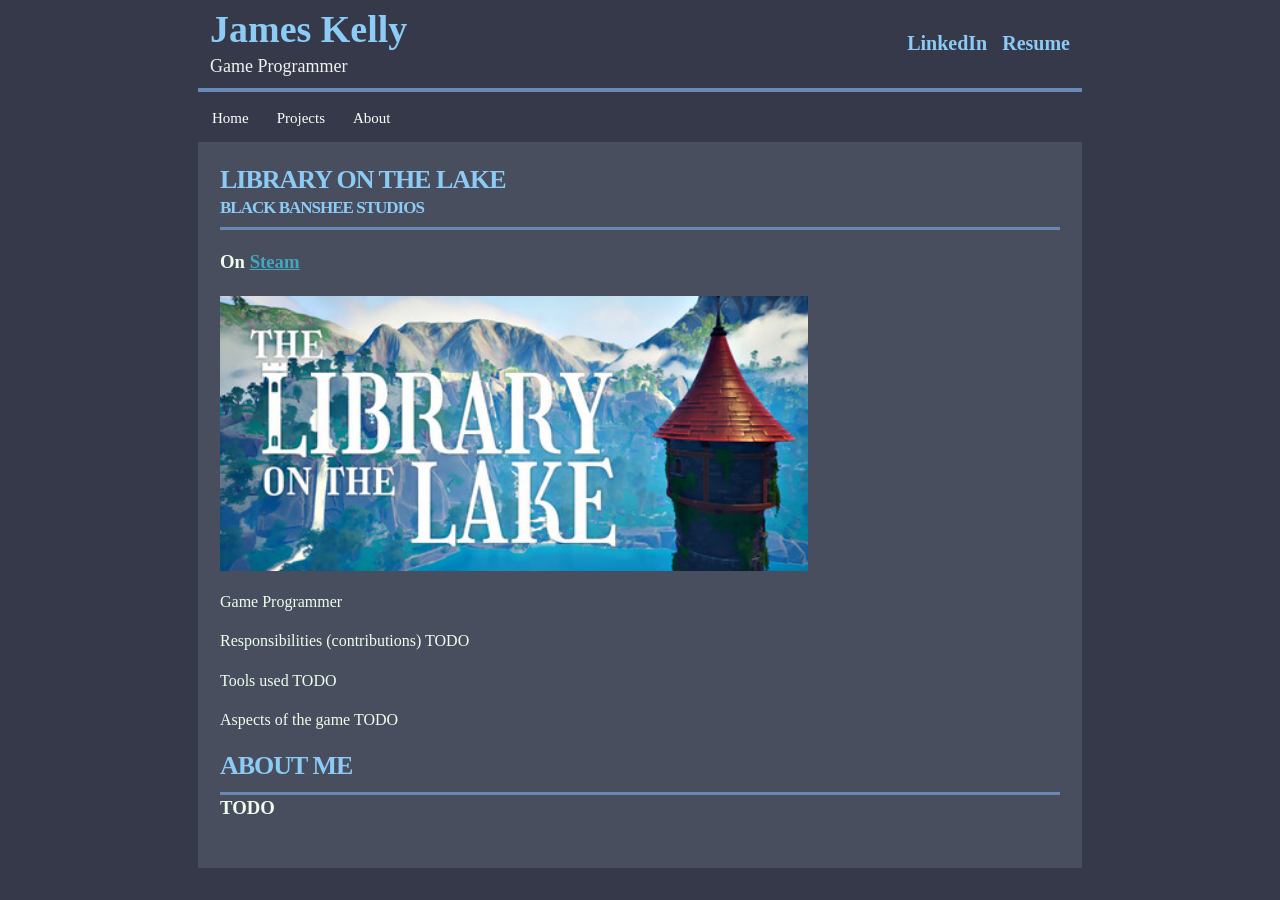
==== index.html @ c2c68a26 "Initial Project Setup * Resume Link * LOTL setup * Index / About / Projects links not set up yet" ====
<!DOCTYPE html>
<html lang="en">
<head>
  <meta charset="UTF-8">
  <meta name="viewport" content="width=device-width, initial-scale=1.0">
  <title>James Kelly</title>

  <link rel="stylesheet" href="style.css">
</head>

<body>
  <div class="container">

    <header class="header">
      <div class="logo">
        <h1>James Kelly</h1>
        <p>Game Programmer</p>
      </div>

      <div class="social-links">
        <a href="https://www.linkedin.com/in/james-kelly-3b3891150/"
          target="_blank"
          aria-label="LinkedIn">LinkedIn</a>
        <a href="jkelly_resume.pdf"
          target="_blank"
          aria-label="Download resume">Resume</a>
      </div>
    </header>

    <nav aria-label="Main navigation">
      <a href="#index.html">
        Home
      </a>
      <a href="#projects.html">
        Projects
      </a>
      <a href="#About.html">
        About
      </a>
    </nav>
    
    <main id="projects">
      
      <section id="projects">
        <h2 class="project-title">
          Library on the Lake
          <span class="project-subtitle">Black Banshee Studios</span>
        </h2>
        <h3 class="project-description">
          <p>On <a href="https://store.steampowered.com/app/4747380/The_Library_on_the_Lake/" 
            target="_blank"
            style="color: #42a6bf;">Steam</a></p>
        </h3>

        <img
          class="project-image"
          src="lotl.jpg"
          alt="Library on the Lake (Black Banshee Studios, 2026)"
        >

        <p class="project-description">
          Game Programmer
        </p>

        <p class="project-description">
          Responsibilities (contributions) TODO
        </p>

        <p class="project-description">
          Tools used TODO
        </p>

        <p class="project-description">
          Aspects of the game TODO
        </p>
      </section>

      <section id="about">
        <section id="about">
        <h2 class="project-title">
          ABOUT ME
        </h2>
        <h3 class="project-description">
          TODO
      </section>
    </main>

  </div>
</body>
</html>
---- style.css ----
* {
      box-sizing: border-box;
    }

    body {
      margin: 16;
      background: #353949;
      color: #EDFFEC;
      font-family: serif, sans-serif;
      font-size: 16px;
      line-height: 1.4;
    }

    .container {
      width: 100%;
      max-width: 904px;
      margin: 0 auto;
      padding: 0 10px;
    }

    /* Header */
    .header {
      min-height: 83px;
      padding: 0 12px 9px;
      border-bottom: 4px solid #6a88b4;
      display: flex;
      align-items: center;
      justify-content: space-between;
      gap: 15px;
    }

    .logo h1 {
      margin: 0;
      color: #8bcbf5;
      font-size: 38px;
      line-height: 1.15;
    }

    .logo p {
      margin: 2px 0 0;
      color: #f2f2f2;
      font-size: 18px;
    }

    .social-links {
      display: flex;
      align-items: center;
      gap: 15px;
    }

    .social-links a {
      color: #8bcbf5;
      text-decoration: none;
      font-size: 20px;
      font-weight: bold;
    }

    .social-links a:hover {
      color: #ffffff;
    }

    /* Navigation */
    nav {
      display: flex;
      flex-wrap: wrap;
      gap: 28px;
      padding: 16px 14px 13px;
    }

    nav a {
      color: #ffffff;
      text-decoration: none;
      font-size: 15px;
    }

    nav a:hover {
      color: #61E786;
    }

    /* Main project content */
    main {
      background: #494e5e;
      padding: 20px 22px 30px;
      min-height: 600px;
    }

    .project-title {
      margin: 0;
      padding-bottom: 7px;
      border-bottom: 3px solid #6a88b4;
      color: #8bcbf5;
      font-size: 26px;
      font-weight: 900;
      letter-spacing: -1px;
      text-transform: uppercase;
    }

    .project-subtitle {
      display: block;
      margin-top: -2px;
      margin-left: 0px;
      font-size: 17px;
    }

    .project-image {
      display: block;
      width: 70%;
      max-width: 600px;
      height: auto;
      margin: 21px 0 20px;
    }

    .project-description {
      margin: 0 0 17px;
    }

    .project-list {
      padding-left: 35px;
      margin-top: 14px;
    }

    .project-list li {
      padding-left: 0;
    }

    .project-description strong {
      color: #d2d2d7;
    }

    @media (max-width: 600px) {
      .header {
        align-items: flex-start;
        flex-direction: column;
        padding-top: 12px;
      }

      .logo h1 {
        font-size: 31px;
      }

      nav {
        gap: 12px 20px;
        padding: 15px 10px;
      }

      main {
        padding: 18px 14px;
      }

      .project-image {
        width: 100%;
      }

      .project-title {
        font-size: 23px;
      }
    }
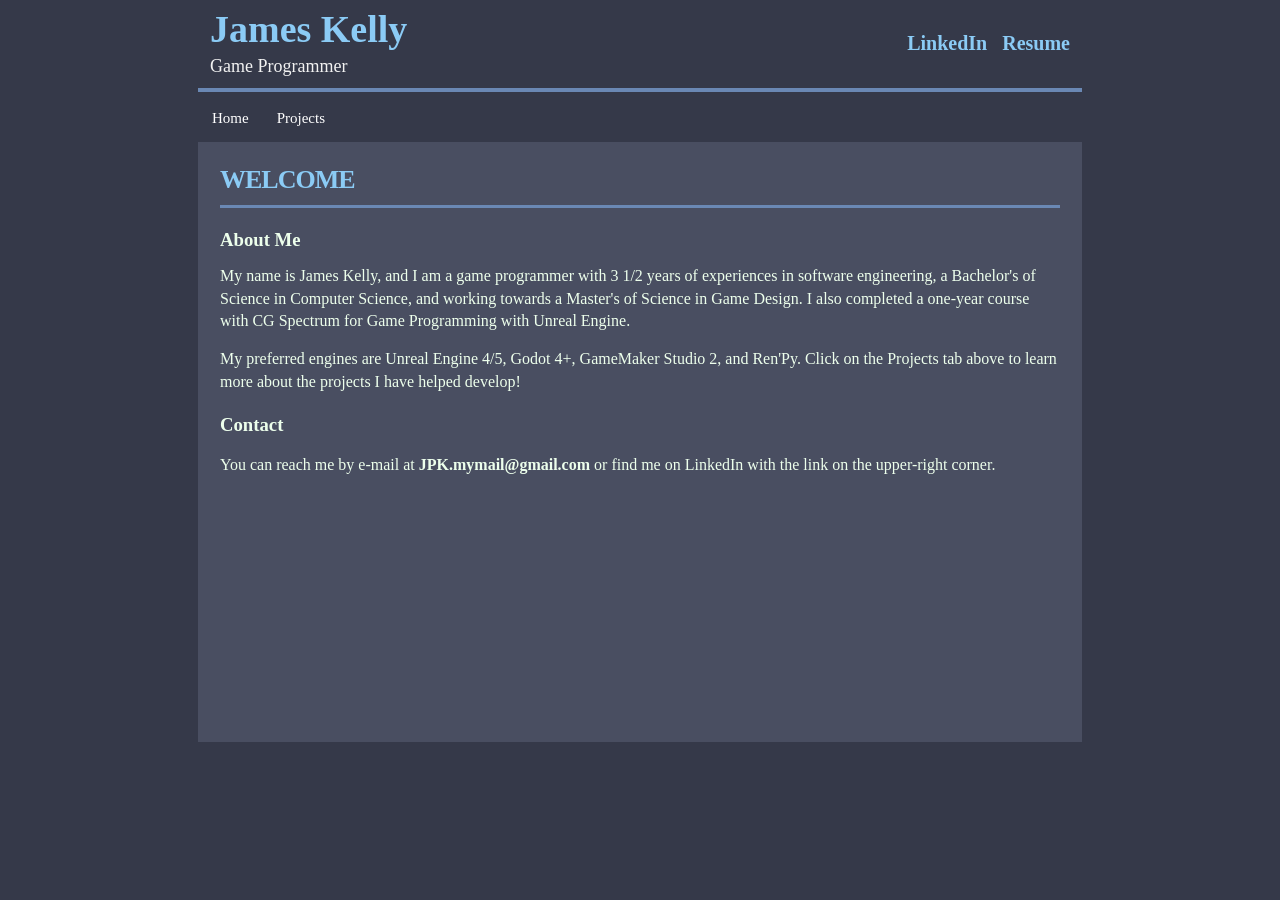
==== commit f99dd7ee: "Home and Project pages * TnT and solo learning project added to projects page * Set up links between" ====
--- a/index.html
+++ b/index.html
@@ -29,60 +29,39 @@
     </header>
 
     <nav aria-label="Main navigation">
-      <a href="#index.html">
+      <a href="index.html">
         Home
       </a>
-      <a href="#projects.html">
+      <a href="projects.html">
         Projects
-      </a>
-      <a href="#About.html">
-        About
       </a>
     </nav>
     
-    <main id="projects">
-      
-      <section id="projects">
-        <h2 class="project-title">
-          Library on the Lake
-          <span class="project-subtitle">Black Banshee Studios</span>
-        </h2>
-        <h3 class="project-description">
-          <p>On <a href="https://store.steampowered.com/app/4747380/The_Library_on_the_Lake/" 
-            target="_blank"
-            style="color: #42a6bf;">Steam</a></p>
-        </h3>
-
-        <img
-          class="project-image"
-          src="lotl.jpg"
-          alt="Library on the Lake (Black Banshee Studios, 2026)"
-        >
-
-        <p class="project-description">
-          Game Programmer
-        </p>
-
-        <p class="project-description">
-          Responsibilities (contributions) TODO
-        </p>
-
-        <p class="project-description">
-          Tools used TODO
-        </p>
-
-        <p class="project-description">
-          Aspects of the game TODO
-        </p>
-      </section>
+    <main id="about">
 
       <section id="about">
         <section id="about">
         <h2 class="project-title">
-          ABOUT ME
+          Welcome
         </h2>
+        <h3></h3>
         <h3 class="project-description">
-          TODO
+          About Me
+        </h3>
+        <p class="project-description">
+          My name is James Kelly, and I am a game programmer with 3 1/2 years of experiences in software engineering, a Bachelor's of Science in Computer Science, and working towards a Master's of Science in Game Design. I also completed a one-year course with CG Spectrum for Game Programming with Unreal Engine.
+        </p>
+        <p>
+          My preferred engines are Unreal Engine 4/5,  Godot 4+, GameMaker Studio 2, and Ren'Py. Click on the Projects tab above to learn more about the projects I have helped develop!
+        </p>
+        <h3></h3>
+        <h3 class="project-description">
+          Contact
+        </h3>
+        <p>
+          You can reach me by e-mail at <b>JPK.mymail@gmail.com</b> or find me on LinkedIn with the link on the upper-right corner.
+        </p>
+
       </section>
     </main>
 
--- a/style.css
+++ b/style.css
@@ -19,7 +19,6 @@
       padding: 0 10px;
     }
 
-    /* Header */
     .header {
       min-height: 83px;
       padding: 0 12px 9px;
@@ -60,7 +59,6 @@
       color: #ffffff;
     }
 
-    /* Navigation */
     nav {
       display: flex;
       flex-wrap: wrap;
@@ -78,9 +76,8 @@
       color: #61E786;
     }
 
-    /* Main project content */
     main {
-      background: #494e5e;
+      background: #494e61;
       padding: 20px 22px 30px;
       min-height: 600px;
     }
@@ -94,6 +91,12 @@
       font-weight: 900;
       letter-spacing: -1px;
       text-transform: uppercase;
+    }
+
+    .project-gap {
+        padding-top: 12px;
+        padding-bottom: 12px;
+        border-top: 5px solid #494e5e;
     }
 
     .project-subtitle {
@@ -112,7 +115,7 @@
     }
 
     .project-description {
-      margin: 0 0 17px;
+      margin: 0 0 12px;
     }
 
     .project-list {
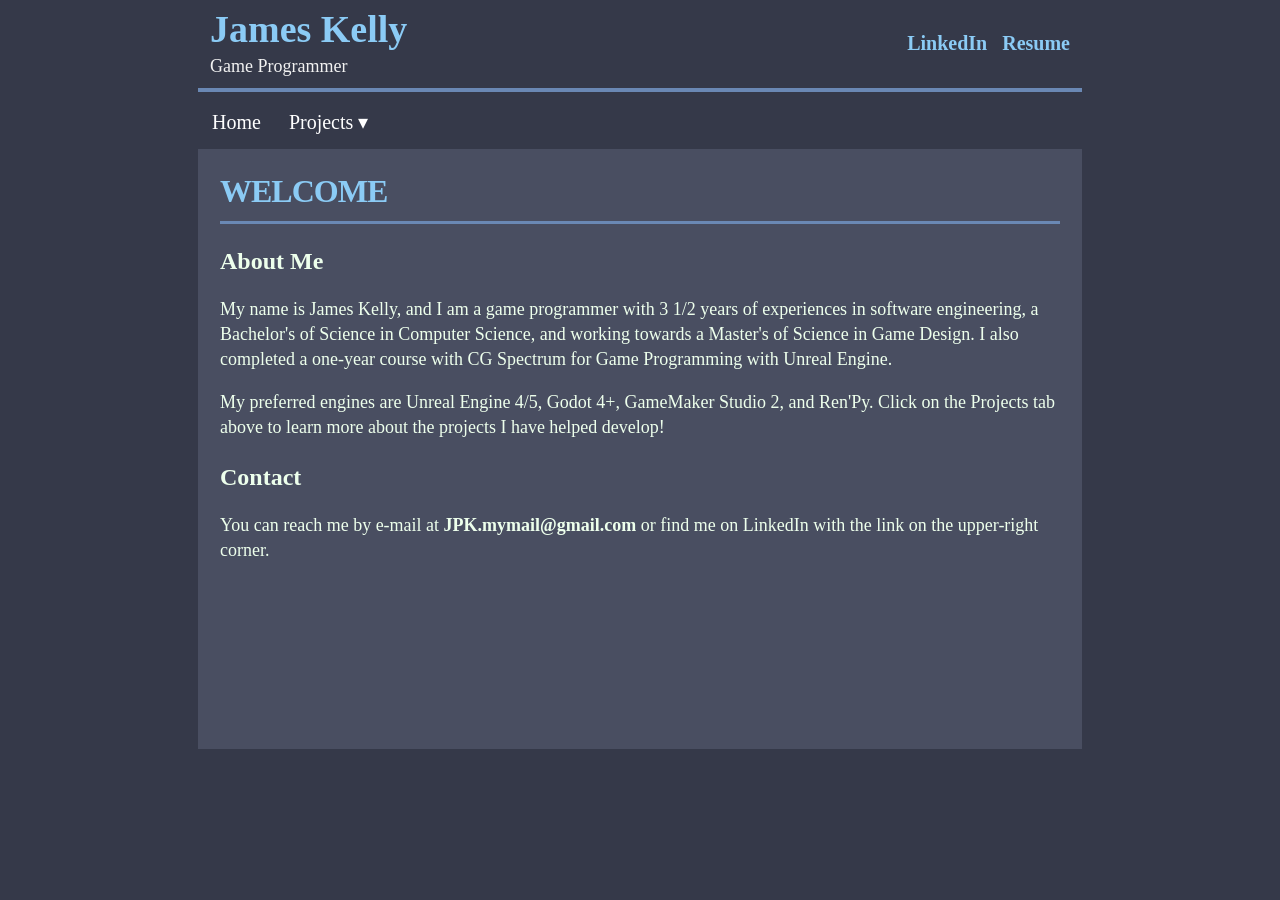
==== commit a6ac76c4: "Dropdown for projects Projects now have a dropdown menu" ====
--- a/index.html
+++ b/index.html
@@ -32,9 +32,18 @@
       <a href="index.html">
         Home
       </a>
-      <a href="projects.html">
-        Projects
-      </a>
+      <div class="dropdown">
+        <a href="projects.html" class="dropdown-toggle">
+          Projects <span aria-hidden="true">▾</span>
+        </a>
+
+        <div class="dropdown-content">
+          <a href="projects.html#LOTL">Library on the Lake</a>
+          <a href="projects.html#TNT">Trick nor Treat</a>
+          <a href="projects.html#GLS">Gamified Learning System</a>
+        </div>
+      </div>
+      
     </nav>
     
     <main id="about">
@@ -48,7 +57,7 @@
         <h3 class="project-description">
           About Me
         </h3>
-        <p class="project-description">
+        <p>
           My name is James Kelly, and I am a game programmer with 3 1/2 years of experiences in software engineering, a Bachelor's of Science in Computer Science, and working towards a Master's of Science in Game Design. I also completed a one-year course with CG Spectrum for Game Programming with Unreal Engine.
         </p>
         <p>
--- a/style.css
+++ b/style.css
@@ -8,7 +8,7 @@
       background: #353949;
       color: #EDFFEC;
       font-family: serif, sans-serif;
-      font-size: 16px;
+      font-size: 18px;
       line-height: 1.4;
     }
 
@@ -69,7 +69,7 @@
     nav a {
       color: #ffffff;
       text-decoration: none;
-      font-size: 15px;
+      font-size: 20px;
     }
 
     nav a:hover {
@@ -87,7 +87,7 @@
       padding-bottom: 7px;
       border-bottom: 3px solid #6a88b4;
       color: #8bcbf5;
-      font-size: 26px;
+      font-size: 32px;
       font-weight: 900;
       letter-spacing: -1px;
       text-transform: uppercase;
@@ -101,9 +101,10 @@
 
     .project-subtitle {
       display: block;
+      color: #dce5e9;
       margin-top: -2px;
       margin-left: 0px;
-      font-size: 17px;
+      font-size: 26px;
     }
 
     .project-image {
@@ -116,6 +117,7 @@
 
     .project-description {
       margin: 0 0 12px;
+      font-size: 24px;
     }
 
     .project-list {
@@ -158,4 +160,44 @@
       .project-title {
         font-size: 23px;
       }
+    }
+
+    .dropdown {
+      position: relative;
+    }
+
+    .dropdown-toggle {
+      display: inline-block;
+    }
+
+    .dropdown-content {
+      display: none;
+      position: absolute;
+      top: 100%;
+      left: 0;
+      min-width: 220px;
+      background: #353949;
+      border: 1px solid #6a88b4;
+      border-radius: 4px;
+      box-shadow: 0 6px 12px rgba(0, 0, 0, 0.3);
+      z-index: 1000;
+    }
+
+    .dropdown-content a {
+      display: block;
+      padding: 10px 14px;
+      font-size: 20px;
+      white-space: nowrap;
+    }
+
+    .dropdown:hover .dropdown-content,
+    .dropdown:focus-within .dropdown-content {
+      display: block;
+    }
+
+    .dropdown-content a:hover,
+    .dropdown-content a:focus {
+      background: #494e61;
+      color: #61E786;
+      outline-offset: -2px;
     }
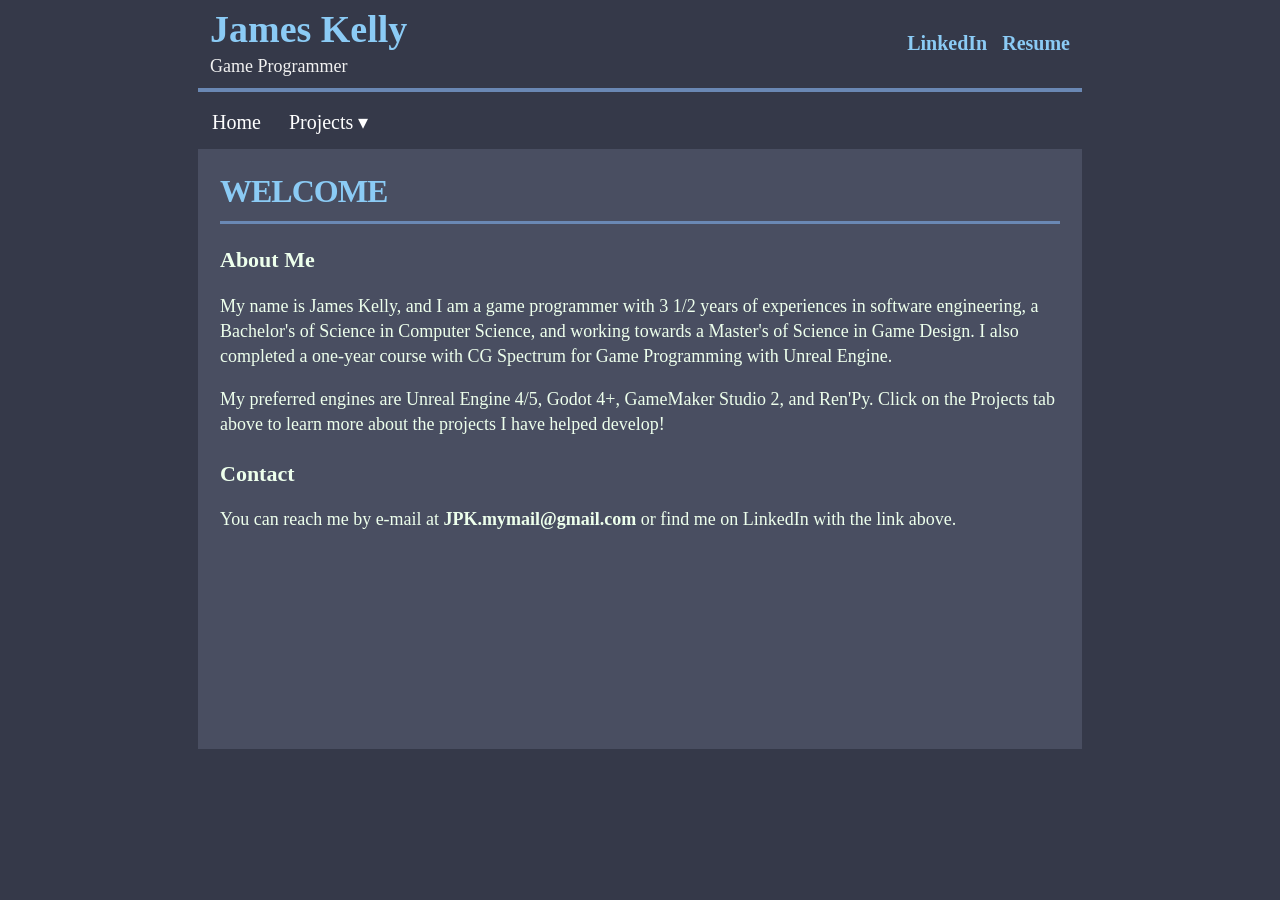
==== commit 1d1ad41b: "Updated summaries and fonts" ====
--- a/index.html
+++ b/index.html
@@ -68,7 +68,7 @@
           Contact
         </h3>
         <p>
-          You can reach me by e-mail at <b>JPK.mymail@gmail.com</b> or find me on LinkedIn with the link on the upper-right corner.
+          You can reach me by e-mail at <b>JPK.mymail@gmail.com</b> or find me on LinkedIn with the link above.
         </p>
 
       </section>
--- a/style.css
+++ b/style.css
@@ -117,7 +117,7 @@
 
     .project-description {
       margin: 0 0 12px;
-      font-size: 24px;
+      font-size: 22px;
     }
 
     .project-list {
@@ -200,4 +200,70 @@
       background: #494e61;
       color: #61E786;
       outline-offset: -2px;
+    }
+
+    .slideshow {
+      position: relative;
+      width: 100%;
+      max-width: 900px;
+      margin: 21px 0 20px;
+      background: #252936;
+      overflow: hidden;
+      border-radius: 6px;
+    }
+
+    .slide-image {
+      display: block;
+      width: 100%;
+      height: 350px;
+      object-fit: contain;
+    }
+
+    .slide-arrow {
+      position: absolute;
+      top: 50%;
+      transform: translateY(-50%);
+      z-index: 2;
+      border: none;
+      border-radius: 4px;
+      padding: 12px 15px;
+      background: rgba(0, 0, 0, 0.65);
+      color: white;
+      font-size: 22px;
+      cursor: pointer;
+    }
+
+    .slide-arrow:hover,
+    .slide-arrow:focus-visible {
+      background: #6a88b4;
+      color: white;
+    }
+
+    .slide-arrow.prev {
+      left: 8px;
+    }
+
+    .slide-arrow.next {
+      right: 8px;
+    }
+
+    .slide-counter {
+      position: absolute;
+      bottom: 8px;
+      right: 8px;
+      padding: 4px 9px;
+      border-radius: 4px;
+      background: rgba(0, 0, 0, 0.7);
+      color: white;
+      font-size: 14px;
+    }
+
+    @media (max-width: 600px) {
+      .slideshow {
+        width: 100%;
+      }
+
+      .slide-image {
+        height: 250px;
+      }
     }
